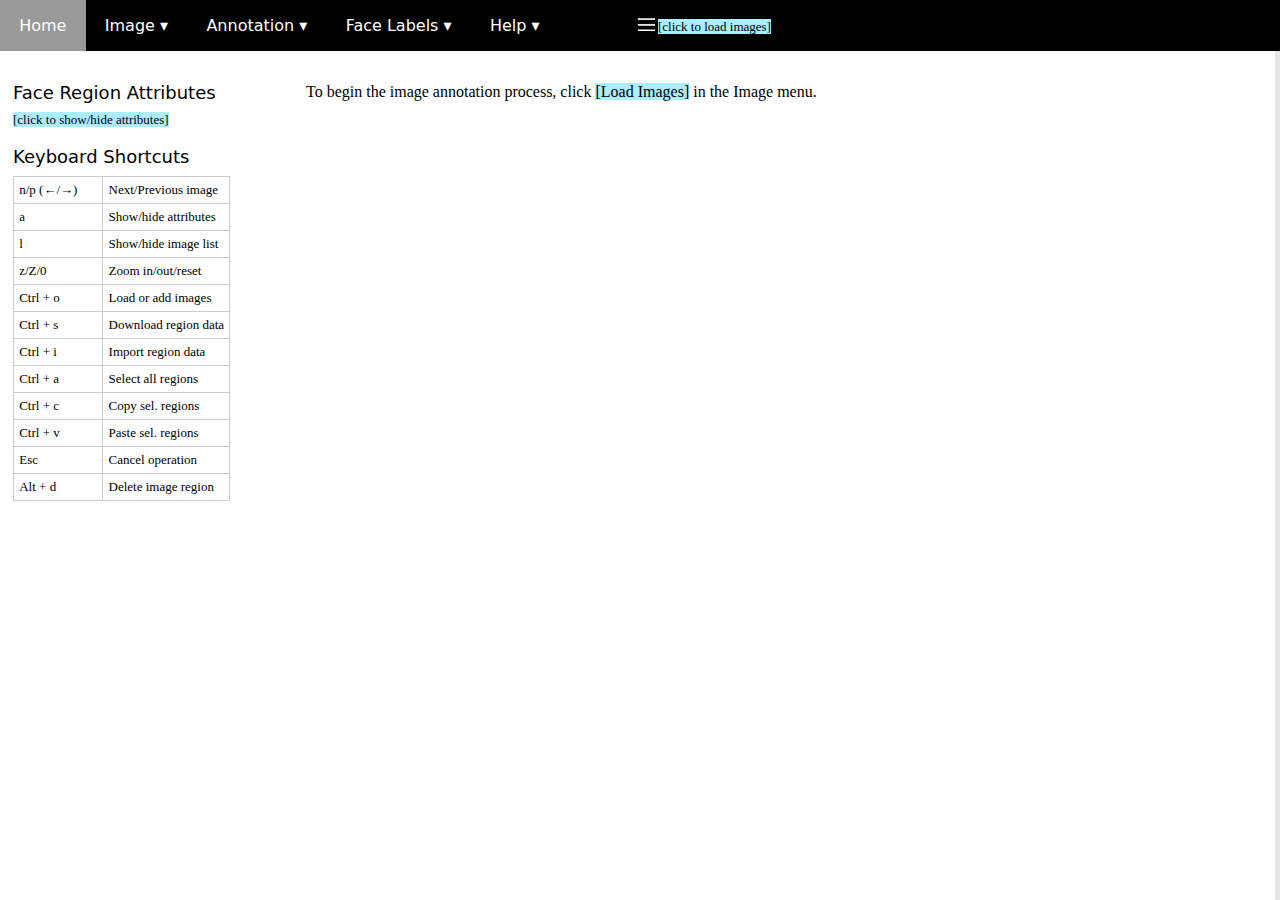
==== index.html @ f008575d "basic face annotator done" ====
<!DOCTYPE html>
<html lang="en">
  <head>
    <meta charset="UTF-8"> 
    <!--
        VGG Image Annotator (via)
        www.robots.ox.ac.uk/~vgg/software/via/

        Copyright (c) 2016, Abhishek Dutta.
        All rights reserved.

        Redistribution and use in source and binary forms, with or without
        modification, are permitted provided that the following conditions are met:

        Redistributions of source code must retain the above copyright notice, this
        list of conditions and the following disclaimer.
        Redistributions in binary form must reproduce the above copyright notice,
        this list of conditions and the following disclaimer in the documentation
        and/or other materials provided with the distribution.
        THIS SOFTWARE IS PROVIDED BY THE COPYRIGHT HOLDERS AND CONTRIBUTORS "AS IS"
        AND ANY EXPRESS OR IMPLIED WARRANTIES, INCLUDING, BUT NOT LIMITED TO, THE
        IMPLIED WARRANTIES OF MERCHANTABILITY AND FITNESS FOR A PARTICULAR PURPOSE
        ARE DISCLAIMED. IN NO EVENT SHALL THE COPYRIGHT HOLDER OR CONTRIBUTORS BE
        LIABLE FOR ANY DIRECT, INDIRECT, INCIDENTAL, SPECIAL, EXEMPLARY, OR
        CONSEQUENTIAL DAMAGES (INCLUDING, BUT NOT LIMITED TO, PROCUREMENT OF
        SUBSTITUTE GOODS OR SERVICES; LOSS OF USE, DATA, OR PROFITS; OR BUSINESS
        INTERRUPTION) HOWEVER CAUSED AND ON ANY THEORY OF LIABILITY, WHETHER IN
        CONTRACT, STRICT LIABILITY, OR TORT (INCLUDING NEGLIGENCE OR OTHERWISE)
        ARISING IN ANY WAY OUT OF THE USE OF THIS SOFTWARE, EVEN IF ADVISED OF THE
        POSSIBILITY OF SUCH DAMAGE.

      -->
    <title>VGG Image Annotator (VIA)</title>
    <meta name="author" content="Abhishek Dutta">
    <meta name="description" content="VIA is a standalone image annotator application packaged as a single HTML file (< 200 KB) that runs on most modern web browsers.">

    <!-- Google analytics : used in Seebibyte project to measure impact
    <script>
      (function(i,s,o,g,r,a,m){i['GoogleAnalyticsObject']=r;i[r]=i[r]||function(){
      (i[r].q=i[r].q||[]).push(arguments)},i[r].l=1*new Date();a=s.createElement(o),
      m=s.getElementsByTagName(o)[0];a.async=1;a.src=g;m.parentNode.insertBefore(a,m)
      })(window,document,'script','https://www.google-analytics.com/analytics.js','ga');

      ga('create', 'UA-20555581-2', 'auto');
      ga('send', 'pageview');

    </script>
    -->
    
    <!-- CSS style definition -->
    <style type="text/css">     
      body {
      min-width: 800px;
      padding: 0;
      margin: 0;
      margin-bottom: 3em;
      }
      
      #wrapper {
      display: table;
      text-align: center;
      }

      #navbar {
      position: relative;
      top: 0;
      left: 0;
      font-family: Sans;
      display: table;
      height: 1px;
      background: #000000;
      width: 100%;
      z-index: 1;
      }
      
      #navbar ul {
      display: inline;
      font-size: medium;
      list-style-type: none;
      margin: 0;
      padding: 0;
      overflow: hidden;
      background-color: #333;
      }

      #navbar li {
      float: left;
      }

      #navbar li a, .drop_menu_item {
      display: inline-block;
      color: white;
      text-align: center;
      padding: 1em 1.2em;
      text-decoration: none;
      }

      #navbar li a:hover, .dropdown:hover .drop_menu_item {
      background-color: #999999;
      cursor: pointer;
      }

      #navbar li.dropdown {
      display: inline-block;
      }

      #navbar .dropdown-content {
      display: none;
      position: absolute;
      background-color: #333333;
      min-width: 160px;
      border: 1px solid #ffffff;
      }

      #navbar .dropdown-content a {
      color: #ffffff;
      padding: 0.4em 0.6em;
      text-decoration: none;
      font-size: small;
      display: block;
      text-align: left;
      background-color: #333333;
      float: none;
      }

      #navbar .dropdown-content a:hover {
      background-color: #000000;
      color: #ffff00;
      }

      #navbar .dropdown:hover .dropdown-content {
      display: block;
      }

      .main {
      display: table;
      width: 100%;
      table-layout: fixed;
      }

      .box {
      display: table-cell;
      padding: 1em 0;
      vertical-align: top;
      }

      .box canvas {
      position: relative;
      }

      /* Panel in the left hand side of image canvas */
      .sidebar {
      font-family: Mono;
      font-size: small;
      padding: 1em 1em;
      vertical-align: top;
      width: 280px;
      }
      .sidebar .title {
      font-family: Sans;
      font-size: large;
      padding-top: 1em;
      padding-bottom: 0.5em;
      }
      .sidebar .info table {
      border-collapse: collapse;
      table-layout: fixed;
      }
      .sidebar .info table, td {
      border: 1px solid #cccccc;
      padding: 0 0.4em;
      line-height: 2em;
      overflow: hidden;
      text-overflow: ellipsis;
      }

      /* Toolbar to select region shape */
      .region_shape {
      display: inline-block;
      stroke: #333333;
      fill: #cccccc;
      background-color: #ffffff;
      padding: 0 0.5em;
      }
      .region_shape:hover {
      fill: #ff0000;
      cursor: pointer;
      }
      .region_shape_selected {
      background-color: #e5e5e5;
      }
      .region_shape_selected:hover {
      fill: #cccccc;
      }
      
      
      #message_panel {
      position: fixed;
      left: 0;
      bottom: 0px;
      line-height: 3em;
      width: 100%;
      background-color: #333333;
      color: #ffff00;
      font-size: small;
      font-family: Mono;
      text-align: center;
      white-space: nowrap;
      overflow: hidden;
      text-overflow: ellipsis;
      z-index: 1000;
      }
      
      #invisible_file_input {
      width: 0.1px;
      height: 0.1px;
      opacity: 0;
      overflow: hidden;
      position: absolute;
      z-index: -1;
      }
      /* panel that contains the canvas */
      #image_panel {
      display: inline-block;
      margin: auto;
      }
      #about_panel {
      display: none;
      margin: auto;
      width: 80%;
      font-family: Sans;
      font-size: 1em;
      line-height: 1.5em;
      margin: 0;
      }
      #about_panel li {
      margin: 1em 0;
      }
      
      .action_text_link {
      background-color: #aaeeff;
      color: #000000;
      }
      .action_text_link:hover {
      cursor: pointer;
      }

      .svg_button:hover {
      cursor: pointer;
      }

      /* image info (on top right corner) */
      #image_info {
      display: inline;
      position: relative;
      color: yellow;
      font-family: Mono;
      font-size: small;
      top: 1em;
      left: 6em;
      }

      /* loaded image list */
      #loaded_img_list_panel {
      height: 92%;
      width: 0;
      position: fixed;
      z-index: 1;
      top: 51px;
      right: 0;
      background-color: #e6e6e6;
      overflow: scroll;
      /*transition: 0.5s;*/
      font-family: Mono;
      font-size: small;
      padding-top: 1em;
      padding-bottom: 1em;
      padding-left: 0.4em;
      }
      #loaded_img_list_panel ul {
      float: left;
      line-height: 1.2em;
      padding-left: 0;
      list-style-type: none;
      }
      #loaded_img_list_panel li:hover {
      background-color: #cccccc;
      color: #000000;
      cursor: pointer;
      }

      /* region and file attributes input panel (spreadsheet like) */
      #attributes_input_panel {
      display: none;
      position: fixed;
      z-index: 2;
      bottom: 0;
      width: 100%;
      height: 180px;
      overflow: auto;
      background-color: #ffffff;
      border-top: 4px solid #000000;
      padding-bottom: 2em;
      }
      #attributes_input_panel .title {
      font-family: Sans;
      font-size: large;
      padding-top: 1em;
      padding-bottom: 0.2em;
      padding-left: 0.8em;
      padding-right: 1em;
      }

      #attributes_input_panel table {
      border-collapse: collapse;
      table-layout: fixed;
      /*width: 100%;*/
      font-size: small;
      margin: 1em;
      }

      #attributes_input_panel td {
      border: 1px solid #e6e6e6;
      padding: 0 0.1em;
      margin: 0;
      height: 1em;
      }
      #attributes_input_panel tr:first-child td, #attributes_input_panel td:first-child {
      padding: 0 1em;
      text-align: center;
      }
      #attributes_input_panel input {
      border: none;
      padding: 0;
      margin: 0;
      display: table-cell;
      width: 100%;
      height: 1.4em;
      font-family: Mono;
      font-size: small;
      }
      #attributes_input_panel input:hover {
      background-color: #e6e6e6;
      }
      #attributes_input_panel input:focus {
      background-color: #e6e6e6;
      }
      #attributes_input_panel input:not(:focus) {
      text-align: center;
      }
      #panel_close_button {
      display: inline-block;
      color: #808080;
      float: right;
      font-size: 2em;
      font-weight: bold;
      padding-right: 0.5em;
      }
      #panel_close_button:hover {
      color: red;
      text-decoration: none;
      cursor: pointer;
      }

      /* face label */
      .face_label {
      display: inline-block;
      padding: 1em 1em;
      padding-bottom: 1em;
      font-family: Sans;
      font-size: xx-small;
      text-align: center;
      }
      .face_label:hover {
      background-color: #e6e6e6;
      color: #ff0000;
      cursor: pointer;
      }
      .face_label.selected {
      background-color: #e6e6e6;
      color: #ff0000;
      }
    </style>
  </head>

  <body onload="main()" onresize="update_ui_components()">
    <!-- Start: Definition SVG for icons -->
    <svg style="position: absolute; width: 0; height: 0; overflow: hidden;" version="1.1" xmlns="http://www.w3.org/2000/svg" xmlns:xlink="http://www.w3.org/1999/xlink">
      <defs>
        <symbol id="via_logo">
          <title>VGG Image Annotator Logo</title>
          <rect width="38" height="22" x="20" y="-50" transform="matrix(0,1,-1,0,0,0)" />
          <rect width="38" height="22" x="12" y="-36" transform="matrix(0,1,-1,0,0,0)" />
          <rect width="38" height="22" x="6" y="-45" transform="matrix(0,1,-1,0,0,0)" />
        </symbol>

        <symbol id="icon_img_list">
          <title>Show image list</title>
          <rect x="2" y="10" width="30" height="2"/>
          <rect x="2" y="20" width="30" height="2"/>
          <rect x="2" y="30" width="30" height="2"/>
        </symbol>
        <symbol id="icon_plus">
          <title>Plus</title>
          <path d="M31 12h-11v-11c0-0.552-0.448-1-1-1h-6c-0.552 0-1 0.448-1 1v11h-11c-0.552 0-1 0.448-1 1v6c0 0.552 0.448 1 1 1h11v11c0 0.552 0.448 1 1 1h6c0.552 0 1-0.448 1-1v-11h11c0.552 0 1-0.448 1-1v-6c0-0.552-0.448-1-1-1z"></path>
        </symbol>
        <symbol id="icon_import">
          <title>Import</title>
          <path d="M16 31l15-15h-9v-16h-12v16h-9z"></path>
        </symbol>

        <symbol id="shape_rectangle">
          <title>Rectangular region shape</title>
          <rect width="20" height="12" x="6" y="10" />
        </symbol>
        <symbol id="shape_circle">
          <title>Circular region shape</title>
          <circle r="10" cx="16" cy="16" />
        </symbol>
        <symbol id="shape_ellipse">
          <title>Elliptical region shape</title>
          <ellipse rx="12" ry="8" cx="16" cy="16" />
        </symbol>
        <symbol id="shape_polygon">
          <title>Polyline region shape</title>
          <path d="M 15.25,2.2372 3.625,11.6122 6,29.9872 l 20.75,-9.625 2.375,-14.75 z" />
        </symbol>

        <symbol id="icon_resize" viewBox="0 0 32 32">
          <title>Expand/Contract</title>
          <path class="path1" d="M30 0h2v16h-2v-16z"></path>
          <path class="path2" d="M0 16h2v16h-2v-16z"></path>
          <path class="path3" d="M10 22h22v4h-22v5l-7-7 7-7v5z"></path>
          <path class="path4" d="M22 10h-22v-4h22v-5l7 7-7 7z"></path>
        </symbol>
        <symbol id="icon_table" viewBox="0 0 32 32">
          <title>Table</title>
          <path class="path1" d="M0 2v28h32v-28h-32zM12 20v-6h8v6h-8zM20 22v6h-8v-6h8zM20 6v6h-8v-6h8zM10 6v6h-8v-6h8zM2 14h8v6h-8v-6zM22 14h8v6h-8v-6zM22 12v-6h8v6h-8zM2 22h8v6h-8v-6zM22 28v-6h8v6h-8z"></path>
        </symbol>
        
      </defs>
    </svg>
    <!-- End: Define SVG for icons -->

    <div class="wrapper">
      <div id="navbar">
        <ul> 
          <li><a onclick="show_home_panel()" title="Home">Home</a></li>
          <li class="dropdown"><a title="Image" class="drop_menu_item">Image &#9662</a>
            <div class="dropdown-content">
              <a onclick="load_images('image')" title="Load (or add) a set of images from local disk">Load or Add Images</a>
              <a onclick="show_img_list()" title="Browse currently loaded images">Show Loaded Image List</a>
            </div>
          </li>
          <li class="dropdown"><a title="Annotations" class="drop_menu_item">Annotation &#9662</a>
            <div class="dropdown-content">
              <a onclick="download_all_region_data('csv')" title="Save image region annotations as a CSV(comma separated value) file">Save as CSV</a>
              <a onclick="download_all_region_data('json')" title="Save image region annotations as a JSON(Javascript Object Notation) file">Save as JSON</a>
              <a onclick="upload_region_data_file()" title="Import existing region data from CSV or JSON file">Import</a>
            </div>
          </li>
          <li class="dropdown"><a title="Face Labels" class="drop_menu_item">Face Labels &#9662</a>
            <div class="dropdown-content">
              <a onclick="load_images('face_label')" title="Import face labels from images">Import from images</a>
            </div>
          </li>

          <li class="dropdown"><a onclick="show_about_panel()" title="Help">Help &#9662</a>
            <div class="dropdown-content">
              <a onclick="show_about_panel()" title="About VGG Image Annotator (VIA)">About VIA</a>
            </div>
          </li>
        </ul>

        <div id="image_info">
          <div style="display: inline-block; fill: white; stroke: white;" ><a onclick="toggle_img_list()" title="Browse currently loaded images" class="svg_button"><svg width="18" viewBox="0 0 32 32"><use xlink:href="#icon_img_list"></use></svg></a></div>
          <span id="info_current_fileid"></span> <span id="info_current_filename"><span class="action_text_link" onclick="load_images('image')" title="load local images">[click to load images]</span></span>

          <span id="info_region" style="display: none;"></span>
          <span id="info_attribute" style="display: none;"></span>
        </div>

        <input type="file" id="invisible_file_input" multiple name="files[]" style="display:none">
      </div> <!-- end of navbar -->

      <div class="main">
        <div class="box sidebar" id="info_panel">

          <!-- Show Region and File attributes panel -->
          <div class="title">Face Region Attributes</div>
          <span class="action_text_link" onclick="toggle_attributes_input_panel()" title="Show/Hide attributes">[click to show/hide attributes]</span>
          
          <div class="title">Keyboard Shortcuts</div>
          <div class="info">
            <table>
              <tr>
                <td>n/p (&larr;/&rarr;)</td>
                <td>Next/Previous image</td>
              </tr>
              <tr>
                <td>a</td>
                <td>Show/hide attributes</td>
              </tr>
              <tr>
                <td>l</td>
                <td>Show/hide image list</td>
              </tr>
              <tr>
                <td>z/Z/0</td>
                <td>Zoom in/out/reset</td>
              </tr>
              <tr>
                <td>Ctrl + o</td>
                <td>Load or add images</td>
              </tr>
              <tr>
                <td>Ctrl + s</td>
                <td>Download region data</td>
              </tr>
              <tr>
                <td>Ctrl + i</td>
                <td>Import region data</td>
              </tr>
              <tr>
                <td>Ctrl + a</td>
                <td>Select all regions</td>
              </tr>
              <tr>
                <td>Ctrl + c</td>
                <td>Copy sel. regions</td>
              </tr>           
              <tr>
                <td>Ctrl + v</td>
                <td>Paste sel. regions</td>
              </tr>
              <tr>
                <td>Esc</td>
                <td>Cancel operation</td>
              </tr>
              <tr>
                <td style="width: 6em;">Alt + d</td>
                <td>Delete image region</td>
              </tr>           
            </table>
          </div>
        </div>
        
        <div class="box" id="image_panel">
          <canvas id="image_canvas">Sorry, your browser does not support HTML5 Canvas functionality which is required for this application.</canvas>

          <div id="via_start_info_panel">
            <p>To begin the image annotation process, click <a title="Load images" style="cursor: pointer;" onclick="load_images('image')">Load images</a> in the Image menu.
          </div>

          <div id="img_list_panel"></div>

          <div class="" id="about_panel" style="">
            <p>
              VGG Image Annotator (via) is an <a href="https://gitlab.com/vgg/via/">open source project</a> 
              developed at the <a href="http://www.robots.ox.ac.uk/~vgg/">Visual Geometry Group</a> 
              and released under the BSD-2 clause <a href="https://gitlab.com/vgg/via/blob/master/LICENSE">license</a>.
              With this standalone application, you can define regions in an image and create a textual description of those regions.
              Such image regions and descriptions are useful for supervised training of learning algorithms.
            </p>
            <p>
              Features:
            <ul>
              <li>based solely on HTML, CSS and Javascript (no dependecies on any javascript libraries)</li>
              <li>can be used offline (complete application packaged in a single html file of size &lt; 200KB)</li>
              <li>requires nothing more than a modern web browser (tested on firefox and chrome)</li>
              <li>supports following region shapes: rectangle, circle, ellipse, polygon</li>
              <li>supports multiple attributes for each image region</li>
              <li>import (and export) of region data from (to) text file in csv and json format</li>
              <li>hundreds of images can be loaded and annotated with any performance degradation</li>
            </ul>
            </p>
            <p>For more details, visit <a href="www.robots.ox.ac.uk/~vgg/software/via/">www.robots.ox.ac.uk/~vgg/software/via/</a></p>
          </div>
          
        </div>
        <div id="loaded_img_list_panel"></div>
      </div> <!-- end of main -->
    </div> <!-- end of wrapper -->
    <div id="message_panel"></div>
    
    <div id="attributes_input_panel">
      <span id="panel_close_button" onclick="toggle_attributes_input_panel()">&times</span>
      <div id="face_label_panel"></div>
    </div>
    
    <!--<script type="text/javascript" src="via_demo.js">-->
    <!--<script type="text/javascript">-->
      <!--AUTO_INSERT_VIA_DEMO_JS_HERE-->
    <!--</script>-->
    <script type="text/javascript" src="via.js">
    <!--<script type="text/javascript">-->
      <!--AUTO_INSERT_VIA_JS_HERE-->
    </script>
  </body>
</html>
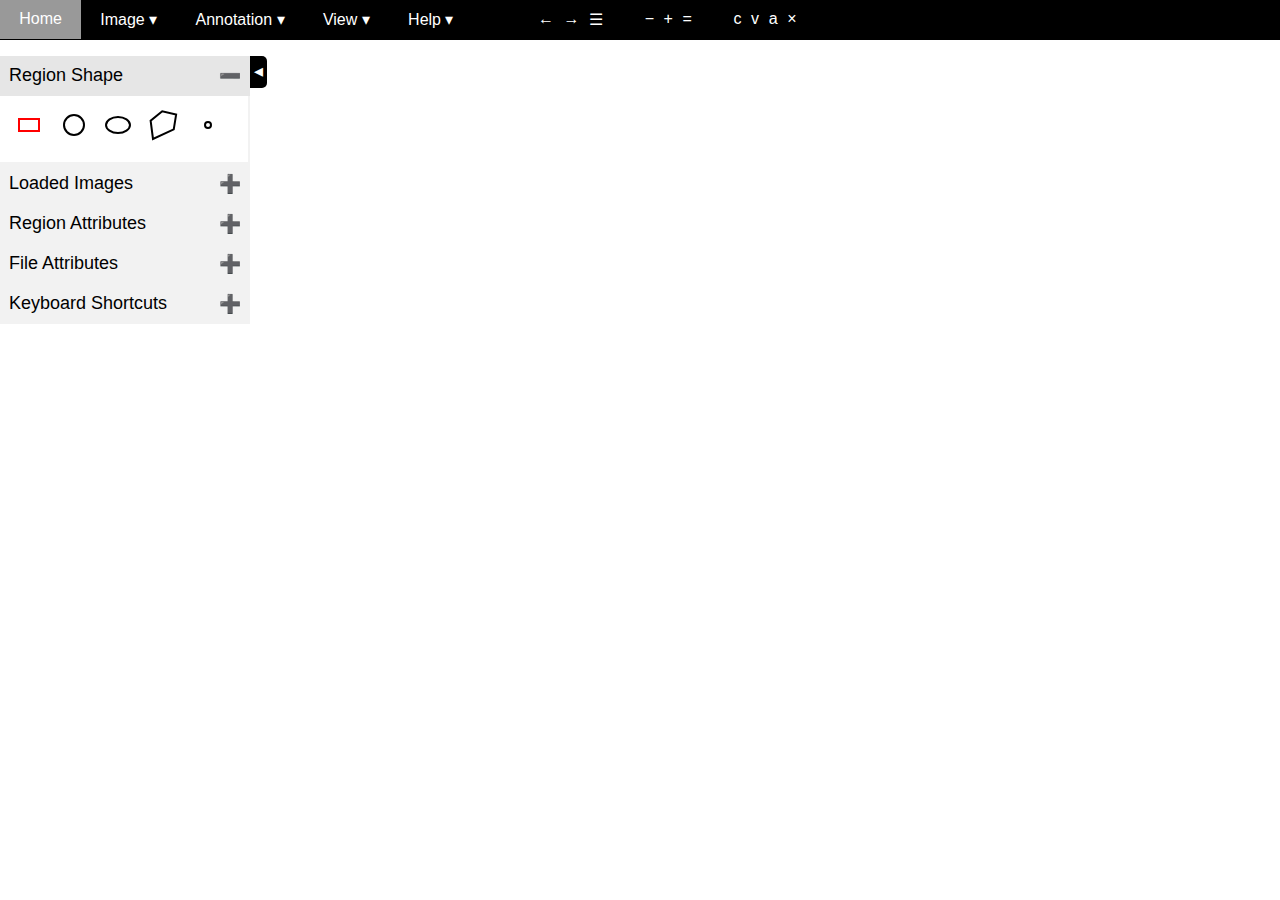
==== commit 0c54228f: "Merge pull request #2 from Burnden/Google-Analytics-Removed" ====
--- a/index.html
+++ b/index.html
@@ -1,12 +1,12 @@
 <!DOCTYPE html>
 <html lang="en">
   <head>
-    <meta charset="UTF-8"> 
+    <meta charset="UTF-8">
     <!--
         VGG Image Annotator (via)
         www.robots.ox.ac.uk/~vgg/software/via/
 
-        Copyright (c) 2016, Abhishek Dutta.
+        Copyright (c) 2016, Abhishek Dutta, Visual Geometry Group, Oxford University.
         All rights reserved.
 
         Redistribution and use in source and binary forms, with or without
@@ -30,187 +30,276 @@
         POSSIBILITY OF SUCH DAMAGE.
 
       -->
-    <title>VGG Image Annotator (VIA)</title>
+    <title>VGG Image Annotator</title>
     <meta name="author" content="Abhishek Dutta">
     <meta name="description" content="VIA is a standalone image annotator application packaged as a single HTML file (< 200 KB) that runs on most modern web browsers.">
 
-    <!-- Google analytics : used in Seebibyte project to measure impact
-    <script>
-      (function(i,s,o,g,r,a,m){i['GoogleAnalyticsObject']=r;i[r]=i[r]||function(){
-      (i[r].q=i[r].q||[]).push(arguments)},i[r].l=1*new Date();a=s.createElement(o),
-      m=s.getElementsByTagName(o)[0];a.async=1;a.src=g;m.parentNode.insertBefore(a,m)
-      })(window,document,'script','https://www.google-analytics.com/analytics.js','ga');
-
-      ga('create', 'UA-20555581-2', 'auto');
-      ga('send', 'pageview');
-
-    </script>
+    <!--
+    Development of VIA is supported by the EPSRC programme grant
+    Seebibyte: Visual Search for the Era of Big Data (EP/M013774/1).
+    Using Google Analytics, we record the usage of this application.
+    This data is used in reporting of this programme grant.
+    -->
+    <!-- Sure, via's supported by G, but this mod isn't. No need to feed them free data. 
+      <script type="text/javascript">
+      //AUTO_INSERT_GOOGLE_ANALYTICS_JS_HERE
+      </script>
     -->
     
     <!-- CSS style definition -->
-    <style type="text/css">     
+    <style type="text/css">
       body {
       min-width: 800px;
       padding: 0;
       margin: 0;
-      margin-bottom: 3em;
-      }
-      
-      #wrapper {
-      display: table;
-      text-align: center;
-      }
-
-      #navbar {
-      position: relative;
+      font-family: sans-serif;
+      }
+
+      /* Top panel : #navbar, #toolbar */
+      .top_panel {
+      position: fixed;
       top: 0;
       left: 0;
-      font-family: Sans;
-      display: table;
-      height: 1px;
-      background: #000000;
+      display: block;
+      font-size: medium;
+      background-color: #000000;
+      color: white;
+      z-index: 10;
+      margin: 0;
+      padding: 0;
       width: 100%;
-      z-index: 1;
-      }
-      
-      #navbar ul {
+      }
+
+      .navbar {
+      display: inline-block;
+      }
+      .navbar ul {
       display: inline;
-      font-size: medium;
       list-style-type: none;
-      margin: 0;
-      padding: 0;
       overflow: hidden;
-      background-color: #333;
-      }
-
-      #navbar li {
+      }
+      .navbar li {
       float: left;
       }
-
-      #navbar li a, .drop_menu_item {
+      .navbar li a, .drop_menu_item {
       display: inline-block;
       color: white;
-      text-align: center;
-      padding: 1em 1.2em;
+      padding: 0.65em 1.2em;
       text-decoration: none;
       }
-
-      #navbar li a:hover, .dropdown:hover .drop_menu_item {
+      .navbar li a:hover, .dropdown:hover {
       background-color: #999999;
       cursor: pointer;
       }
-
-      #navbar li.dropdown {
+      .navbar li.dropdown {
       display: inline-block;
       }
-
-      #navbar .dropdown-content {
+      .navbar .dropdown-content {
       display: none;
       position: absolute;
       background-color: #333333;
-      min-width: 160px;
+      min-width: 120px;
       border: 1px solid #ffffff;
-      }
-
-      #navbar .dropdown-content a {
+      font-size: small;
+      }
+      .navbar .dropdown-content a {
       color: #ffffff;
       padding: 0.4em 0.6em;
       text-decoration: none;
-      font-size: small;
       display: block;
       text-align: left;
       background-color: #333333;
       float: none;
       }
-
-      #navbar .dropdown-content a:hover {
+      .navbar .dropdown-content a:hover {
       background-color: #000000;
       color: #ffff00;
       }
-
-      #navbar .dropdown:hover .dropdown-content {
+      .navbar .dropdown:hover .dropdown-content {
       display: block;
       }
 
-      .main {
-      display: table;
-      width: 100%;
-      table-layout: fixed;
-      }
-
-      .box {
-      display: table-cell;
-      padding: 1em 0;
+      .toolbar {
+      display: inline-block;
+      color: white;
       vertical-align: top;
       }
-
-      .box canvas {
-      position: relative;
-      }
-
-      /* Panel in the left hand side of image canvas */
-      .sidebar {
-      font-family: Mono;
-      font-size: small;
-      padding: 1em 1em;
-      vertical-align: top;
-      width: 280px;
-      }
-      .sidebar .title {
-      font-family: Sans;
-      font-size: large;
-      padding-top: 1em;
-      padding-bottom: 0.5em;
-      }
-      .sidebar .info table {
-      border-collapse: collapse;
-      table-layout: fixed;
-      }
-      .sidebar .info table, td {
-      border: 1px solid #cccccc;
-      padding: 0 0.4em;
-      line-height: 2em;
+      .toolbar ul {
+      display: inline;
+      list-style-type: none;
+      overflow: hidden;
+      }
+      .toolbar li {
+      font-size: medium;
+      float: left;
+      padding: 0.65em 0.3em;
+      color: white;
+      }
+      .toolbar li:hover {
+      background-color: #333333;
+      color: red;
+      cursor: pointer;
+      }
+
+      #fileinfo {
+      font-size: small;
+      padding: 1.2em 0.8em;
       overflow: hidden;
       text-overflow: ellipsis;
-      }
-
-      /* Toolbar to select region shape */
-      .region_shape {
-      display: inline-block;
-      stroke: #333333;
-      fill: #cccccc;
-      background-color: #ffffff;
-      padding: 0 0.5em;
-      }
-      .region_shape:hover {
-      fill: #ff0000;
-      cursor: pointer;
-      }
-      .region_shape_selected {
-      background-color: #e5e5e5;
-      }
-      .region_shape_selected:hover {
-      fill: #cccccc;
-      }
-      
-      
+      white-space: nowrap;
+      }
+
+      /* Middle panel: containing #image_panel, #leftsidebar */
+      .middle_panel {
+      position: relative;
+      display: table;
+      table-layout: fixed;
+      width: 100%;
+      z-index: 1;
+      padding: 0;
+      top: 3.5em;
+      /*padding-top: 1.0125em;  ensures the mouse event (x,y) coordinates are integer */
+      }
+      #leftsidebar {
+      display: table-cell;
+      width: 250px;
+      z-index: 10;
+      vertical-align: top;
+      }
+      #display_area {
+      display: table-cell;
+      width: 100%;
+      z-index: 1;
+      margin: 0;
+      padding-left: 1em;
+      vertical-align: top;
+      }
+      #canvas_panel {
+      position: relative;
+      margin: 0;
+      padding: 0;
+      }
+      #leftsidebar_collapse_panel {
+      display: table-cell;
+      position: relative;
+      width: 10px;
+      z-index: 1;
+      vertical-align: top;
+      font-size: small;
+      }
+      #leftsidebar_collapse_button {
+      background-color: black;
+      width: 10px;
+      height: 25px;
+      color: white;
+      padding: 0.2em;
+      border-radius: 0px 5px 5px 0px;
+      font-size: large;
+      }
+      #leftsidebar_collapse_button:hover {
+      color: red;
+      cursor: pointer;
+      }
+
+      /* Left sidebar accordion */
+      button.leftsidebar_accordion {
+      font-size: large;
+      background-color: #f2f2f2;
+      cursor: pointer;
+      padding: 0.5em 0.5em;
+      width: 100%;
+      text-align: left;
+      border: 0;
+      outline: none;
+      }
+      button.leftsidebar_accordion:focus {
+      outline: none;
+      }
+      button.leftsidebar_accordion.active, button.leftsidebar_accordion:hover {
+      background-color: #e6e6e6;
+      }
+      button.leftsidebar_accordion:after {
+      content: '\02795';
+      color: #4d4d4d;
+      float: right;
+      }
+      button.leftsidebar_accordion.active:after {
+      content: '\2796';
+      }
+      .leftsidebar_accordion_panel {
+      display: none;
+      padding-top: 0;
+      padding-left: 0.5em;
+      font-size: small;
+      border-right: 2px solid #f2f2f2;
+      border-bottom: 2px solid #f2f2f2;
+      }
+      .leftsidebar_accordion_panel.show {
+      display: block;
+      }
+
+      /* Region shape selection panel inside leftsidebar */
+      ul.region_shape {
+      font-size: xx-large;
+      list-style-type: none;
+      overflow: hidden;
+      padding: 0.4em 0;
+      margin: 0;
+      }
+      ul.region_shape li{
+      float: left;
+      padding: 0 0.2em;
+      fill: #ffffff;
+      stroke: #000000;
+      }
+      ul.region_shape li:hover {
+      cursor: pointer;
+      fill: #ffffff;
+      stroke: #ff0000;
+      }
+      ul.region_shape .selected {
+      fill: #ffffff;
+      stroke: #ff0000;
+      }
+
+      /* Loaded image list shown in leftsidebar panel */
+      #img_list_panel {
+      display: none;
+      height: 0;
+      font-size: small;
+      overflow: scroll;
+      }
+      #img_list_panel ul {
+      position: relative;
+      line-height: 1.3em;
+      padding-left: 0;
+      list-style-type: none;
+      }
+      #img_list_panel li {
+      white-space: nowrap;
+      }
+      #img_list_panel li:hover {
+      background-color: #cccccc;
+      color: #000000;
+      cursor: pointer;
+      }
+
       #message_panel {
       position: fixed;
       left: 0;
       bottom: 0px;
       line-height: 3em;
       width: 100%;
-      background-color: #333333;
+      background-color: #000000;
       color: #ffff00;
       font-size: small;
-      font-family: Mono;
       text-align: center;
       white-space: nowrap;
       overflow: hidden;
       text-overflow: ellipsis;
       z-index: 1000;
       }
-      
+
       #invisible_file_input {
       width: 0.1px;
       height: 0.1px;
@@ -219,24 +308,23 @@
       position: absolute;
       z-index: -1;
       }
-      /* panel that contains the canvas */
-      #image_panel {
-      display: inline-block;
-      margin: auto;
-      }
-      #about_panel {
+
+      .text_panel {
       display: none;
       margin: auto;
-      width: 80%;
-      font-family: Sans;
-      font-size: 1em;
-      line-height: 1.5em;
-      margin: 0;
-      }
-      #about_panel li {
+      font-size: medium;
+      line-height: 1.3em;
+      margin: 0;
+      max-width: 700px;
+      }
+      .text_panel li {
       margin: 1em 0;
-      }
-      
+      text-align: left;
+      }
+      .text_panel p {
+      text-align: left;
+      }
+
       .action_text_link {
       background-color: #aaeeff;
       color: #000000;
@@ -249,352 +337,424 @@
       cursor: pointer;
       }
 
-      /* image info (on top right corner) */
-      #image_info {
-      display: inline;
-      position: relative;
-      color: yellow;
-      font-family: Mono;
-      font-size: small;
-      top: 1em;
-      left: 6em;
-      }
-
-      /* loaded image list */
-      #loaded_img_list_panel {
-      height: 92%;
-      width: 0;
-      position: fixed;
-      z-index: 1;
-      top: 51px;
-      right: 0;
-      background-color: #e6e6e6;
-      overflow: scroll;
-      /*transition: 0.5s;*/
-      font-family: Mono;
-      font-size: small;
-      padding-top: 1em;
-      padding-bottom: 1em;
-      padding-left: 0.4em;
-      }
-      #loaded_img_list_panel ul {
-      float: left;
-      line-height: 1.2em;
-      padding-left: 0;
-      list-style-type: none;
-      }
-      #loaded_img_list_panel li:hover {
-      background-color: #cccccc;
-      color: #000000;
-      cursor: pointer;
+      .tool_button {
+      color: blue;
+      cursor: pointer;
+      }
+      .tool_button:hover {
+      color: red;
       }
 
       /* region and file attributes input panel (spreadsheet like) */
-      #attributes_input_panel {
+      #attributes_panel {
       display: none;
       position: fixed;
-      z-index: 2;
       bottom: 0;
+      z-index: 10;
       width: 100%;
-      height: 180px;
+      max-height: 30%;
       overflow: auto;
       background-color: #ffffff;
       border-top: 4px solid #000000;
+      padding: 0em 0em;
       padding-bottom: 2em;
-      }
-      #attributes_input_panel .title {
-      font-family: Sans;
-      font-size: large;
-      padding-top: 1em;
-      padding-bottom: 0.2em;
-      padding-left: 0.8em;
-      padding-right: 1em;
-      }
-
-      #attributes_input_panel table {
+      font-size: small;
+      }
+      #attributes_panel table {
       border-collapse: collapse;
       table-layout: fixed;
-      /*width: 100%;*/
-      font-size: small;
       margin: 1em;
-      }
-
-      #attributes_input_panel td {
-      border: 1px solid #e6e6e6;
-      padding: 0 0.1em;
+      margin-bottom: 2em;
+      }
+
+      #attributes_panel td {
+      border: 1px solid #999999;
+      padding: 1em 1em;
       margin: 0;
       height: 1em;
-      }
-      #attributes_input_panel tr:first-child td, #attributes_input_panel td:first-child {
-      padding: 0 1em;
+      white-space: nowrap;
+      vertical-align: top;
+      }
+      #attributes_panel tr:first-child td, #attributes_panel td:first-child {
+      padding: 1em 1em;
       text-align: center;
       }
-      #attributes_input_panel input {
+      #attributes_panel input {
       border: none;
       padding: 0;
       margin: 0;
       display: table-cell;
+      height: 1.3em;
+      font-size: small;
+      background-color: #ffffff;
+      vertical-align: top;
+      }
+      #attributes_panel input:hover {
+      background-color: #e6e6e6;
+      }
+      #attributes_panel input:focus {
+      background-color: #e6e6e6;
+      }
+      #attributes_panel input:not(:focus) {
+      text-align: center;
+      }
+      #attributes_panel textarea {
+      border: none;
+      padding: 0;
+      margin: 0;
+      display: table-cell;
+      font-size: small;
+      background-color: #ffffff;
+      }
+      #attributes_panel textarea:hover {
+      background-color: #e6e6e6;
+      }
+      #attributes_panel textarea:focus {
+      background-color: #e6e6e6;
+      }
+
+      #attributes_panel_toolbar {
+      display: block;
+      height: 30px;
       width: 100%;
-      height: 1.4em;
-      font-family: Mono;
-      font-size: small;
-      }
-      #attributes_input_panel input:hover {
-      background-color: #e6e6e6;
-      }
-      #attributes_input_panel input:focus {
-      background-color: #e6e6e6;
-      }
-      #attributes_input_panel input:not(:focus) {
-      text-align: center;
-      }
-      #panel_close_button {
+      position: relative;
+      padding: 0;
+      margin: 0;
+      }
+      .attributes_panel_button {
+      width: 10px;
+      color: black;
+      font-size: x-large;
+      margin-left: 0.5em;
+      padding: 0;
+      }
+      .attributes_panel_button:hover {
+      color: red;
+      cursor: pointer;
+      }
+
+      /* layers of canvas */
+      #image_panel {
+      position: relative;
       display: inline-block;
-      color: #808080;
-      float: right;
-      font-size: 2em;
-      font-weight: bold;
-      padding-right: 0.5em;
-      }
-      #panel_close_button:hover {
-      color: red;
-      text-decoration: none;
-      cursor: pointer;
-      }
-
-      /* face label */
-      .face_label {
+      margin: auto;
+      margin-top: 1em;
+      }
+      #image_canvas {
+      position: absolute;
+      top: 0px;
+      left: 0px;
+      z-index: 1;
+      }
+      #region_canvas {
+      position: absolute;
+      top: 0px;
+      left: 0px;
+      z-index: 2;
+      }
+      /* Loading spinbar */
+      .loading_spinbox {
       display: inline-block;
-      padding: 1em 1em;
-      padding-bottom: 1em;
-      font-family: Sans;
-      font-size: xx-small;
-      text-align: center;
-      }
-      .face_label:hover {
-      background-color: #e6e6e6;
-      color: #ff0000;
-      cursor: pointer;
-      }
-      .face_label.selected {
-      background-color: #e6e6e6;
-      color: #ff0000;
+      border: 0.4em solid #cccccc;
+      border-radius: 50%;
+      border-top: 0.4em solid #000000;
+      -webkit-animation: spin 2s linear infinite;
+      animation: spin 2s linear infinite;
+      }
+      @-webkit-keyframes spin {
+      0% { -webkit-transform: rotate(0deg); }
+      100% { -webkit-transform: rotate(360deg); }
+      }
+      @keyframes spin {
+      0% { transform: rotate(0deg); }
+      100% { transform: rotate(360deg); }
       }
     </style>
   </head>
 
-  <body onload="main()" onresize="update_ui_components()">
-    <!-- Start: Definition SVG for icons -->
+  <body onload="_via_init()" onresize="_via_update_ui_components()">
     <svg style="position: absolute; width: 0; height: 0; overflow: hidden;" version="1.1" xmlns="http://www.w3.org/2000/svg" xmlns:xlink="http://www.w3.org/1999/xlink">
       <defs>
-        <symbol id="via_logo">
-          <title>VGG Image Annotator Logo</title>
-          <rect width="38" height="22" x="20" y="-50" transform="matrix(0,1,-1,0,0,0)" />
-          <rect width="38" height="22" x="12" y="-36" transform="matrix(0,1,-1,0,0,0)" />
-          <rect width="38" height="22" x="6" y="-45" transform="matrix(0,1,-1,0,0,0)" />
-        </symbol>
-
-        <symbol id="icon_img_list">
-          <title>Show image list</title>
-          <rect x="2" y="10" width="30" height="2"/>
-          <rect x="2" y="20" width="30" height="2"/>
-          <rect x="2" y="30" width="30" height="2"/>
-        </symbol>
-        <symbol id="icon_plus">
-          <title>Plus</title>
-          <path d="M31 12h-11v-11c0-0.552-0.448-1-1-1h-6c-0.552 0-1 0.448-1 1v11h-11c-0.552 0-1 0.448-1 1v6c0 0.552 0.448 1 1 1h11v11c0 0.552 0.448 1 1 1h6c0.552 0 1-0.448 1-1v-11h11c0.552 0 1-0.448 1-1v-6c0-0.552-0.448-1-1-1z"></path>
-        </symbol>
-        <symbol id="icon_import">
-          <title>Import</title>
-          <path d="M16 31l15-15h-9v-16h-12v16h-9z"></path>
-        </symbol>
-
         <symbol id="shape_rectangle">
           <title>Rectangular region shape</title>
-          <rect width="20" height="12" x="6" y="10" />
+          <rect width="20" height="12" x="6" y="10" stroke-width="2"/>
         </symbol>
         <symbol id="shape_circle">
           <title>Circular region shape</title>
-          <circle r="10" cx="16" cy="16" />
+          <circle r="10" cx="16" cy="16" stroke-width="2"/>
         </symbol>
         <symbol id="shape_ellipse">
           <title>Elliptical region shape</title>
-          <ellipse rx="12" ry="8" cx="16" cy="16" />
+          <ellipse rx="12" ry="8" cx="16" cy="16" stroke-width="2"/>
         </symbol>
         <symbol id="shape_polygon">
           <title>Polyline region shape</title>
-          <path d="M 15.25,2.2372 3.625,11.6122 6,29.9872 l 20.75,-9.625 2.375,-14.75 z" />
+          <path d="M 15.25,2.2372 3.625,11.6122 6,29.9872 l 20.75,-9.625 2.375,-14.75 z" stroke-width="2"/>
         </symbol>
-
-        <symbol id="icon_resize" viewBox="0 0 32 32">
-          <title>Expand/Contract</title>
-          <path class="path1" d="M30 0h2v16h-2v-16z"></path>
-          <path class="path2" d="M0 16h2v16h-2v-16z"></path>
-          <path class="path3" d="M10 22h22v4h-22v5l-7-7 7-7v5z"></path>
-          <path class="path4" d="M22 10h-22v-4h22v-5l7 7-7 7z"></path>
+        <symbol id="shape_point">
+          <title>Point region shape</title>
+          <circle r="3" cx="16" cy="16" stroke-width="2"/>
         </symbol>
-        <symbol id="icon_table" viewBox="0 0 32 32">
-          <title>Table</title>
-          <path class="path1" d="M0 2v28h32v-28h-32zM12 20v-6h8v6h-8zM20 22v6h-8v-6h8zM20 6v6h-8v-6h8zM10 6v6h-8v-6h8zM2 14h8v6h-8v-6zM22 14h8v6h-8v-6zM22 12v-6h8v6h-8zM2 22h8v6h-8v-6zM22 28v-6h8v6h-8z"></path>
-        </symbol>
-        
       </defs>
     </svg>
-    <!-- End: Define SVG for icons -->
-
-    <div class="wrapper">
-      <div id="navbar">
-        <ul> 
+
+    <div class="top_panel" id="ui_top_panel">
+      <!-- Navigation menu -->
+      <div class="navbar">
+        <ul>
           <li><a onclick="show_home_panel()" title="Home">Home</a></li>
-          <li class="dropdown"><a title="Image" class="drop_menu_item">Image &#9662</a>
+          <li class="dropdown"><a title="Image" class="drop_menu_item">Image &#9662;</a>
             <div class="dropdown-content">
-              <a onclick="load_images('image')" title="Load (or add) a set of images from local disk">Load or Add Images</a>
-              <a onclick="show_img_list()" title="Browse currently loaded images">Show Loaded Image List</a>
+              <a onclick="sel_local_images()" title="Load (or add) a set of images from local disk">Load or Add Images</a>
+              <a onclick="show_img_list()" title="Browse currently loaded images">List Images</a>
             </div>
           </li>
-          <li class="dropdown"><a title="Annotations" class="drop_menu_item">Annotation &#9662</a>
+          <li class="dropdown"><a title="Annotations" class="drop_menu_item">Annotation &#9662;</a>
             <div class="dropdown-content">
+              <a onclick="show_annotation_data()" title="View annotations">View annotations</a>
               <a onclick="download_all_region_data('csv')" title="Save image region annotations as a CSV(comma separated value) file">Save as CSV</a>
               <a onclick="download_all_region_data('json')" title="Save image region annotations as a JSON(Javascript Object Notation) file">Save as JSON</a>
-              <a onclick="upload_region_data_file()" title="Import existing region data from CSV or JSON file">Import</a>
+              <a onclick="sel_local_data_file('annotations')" title="Import existing region data from CSV or JSON file">Import</a>
             </div>
           </li>
-          <li class="dropdown"><a title="Face Labels" class="drop_menu_item">Face Labels &#9662</a>
+          <li class="dropdown"><a title="View" class="drop_menu_item">View &#9662;</a>
             <div class="dropdown-content">
-              <a onclick="load_images('face_label')" title="Import face labels from images">Import from images</a>
+              <a onclick="toggle_leftsidebar()" title="Show/hide left sidebar">Show/hide left sidebar</a>
+              <a onclick="toggle_region_boundary_visibility()" title="Show or hide region boundaries">Show/hide region boundaries</a>
+              <a onclick="toggle_region_id_visibility()" title="Show or hide region labels">Show/hide region labels</a>
             </div>
           </li>
-
-          <li class="dropdown"><a onclick="show_about_panel()" title="Help">Help &#9662</a>
+          <li class="dropdown"><a onclick="show_about_panel()" title="Help">Help &#9662;</a>
             <div class="dropdown-content">
-              <a onclick="show_about_panel()" title="About VGG Image Annotator (VIA)">About VIA</a>
+              <a onclick="show_getting_started_panel()" title="Getting started with VGG Image Annotator (VIA)">Getting Started</a>
+              <a onclick="show_license_panel()" title="VIA License">License</a>
+              <a onclick="show_about_panel()" title="About VGG Image Annotator (VIA)">About</a>
             </div>
           </li>
         </ul>
 
-        <div id="image_info">
-          <div style="display: inline-block; fill: white; stroke: white;" ><a onclick="toggle_img_list()" title="Browse currently loaded images" class="svg_button"><svg width="18" viewBox="0 0 32 32"><use xlink:href="#icon_img_list"></use></svg></a></div>
-          <span id="info_current_fileid"></span> <span id="info_current_filename"><span class="action_text_link" onclick="load_images('image')" title="load local images">[click to load images]</span></span>
-
-          <span id="info_region" style="display: none;"></span>
-          <span id="info_attribute" style="display: none;"></span>
+      </div> <!-- end of #navbar -->
+
+      <!-- Shortcut toolbar -->
+      <div class="toolbar">
+        <ul>
+          <!--
+          <li onclick="sel_local_images()" title="Load or Add Images">&ctdot;</li>
+          <li onclick="sel_local_data_file('annotations')" title="Import Annotations">&uarr;</li>
+          <li onclick="download_all_region_data('csv')" title="Save Annotations (as CSV)">&DownArrowBar;</li>
+          -->
+
+          <li id="toolbar_prev_img" style="margin-left: 1em;" onclick="move_to_prev_image()" title="Previous Image">&larr;</li>
+          <li id="toolbar_next_img" onclick="move_to_next_image()" title="Next Image">&rarr;</li>
+          <li id="toolbar_list_img" onclick="toggle_img_list()" title="List Images">&#9776;</li>
+
+          <li id="toolbar_zoom_out" style="margin-left: 2em;" onclick="zoom_out()" title="Zoom Out">&minus;</li>
+          <li id="toolbar_zoom_in" onclick="zoom_in()" title="Zoom In">&plus;</li>
+          <li id="toolbar_zoom_reset" onclick="reset_zoom_level()" title="Zoom Reset">&equals;</li>
+
+          <li id="toolbar_copy_region" style="margin-left: 2em;" onclick="copy_sel_regions()" title="Copy Region">c</li>
+          <li id="toolbar_paste_region" onclick="paste_sel_regions()" title="Paste Region">v</li>
+          <li id="toolbar_sel_all_region" onclick="sel_all_regions()" title="Select All Regions">a</li>
+          <li id="toolbar_del_region" onclick="del_sel_regions()" title="Delete Region">&times;</li>
+        </ul>
+      </div> <!-- endof #toolbar -->
+      <input type="file" id="invisible_file_input" multiple name="files[]" style="display:none">
+    </div> <!-- endof #top_panel -->
+
+    <!-- Middle Panel contains a left-sidebar and image display areas -->
+    <div class="middle_panel">
+      <div id="leftsidebar">
+        <button onclick="toggle_accordion_panel(this)" class="leftsidebar_accordion active">Region Shape</button>
+        <div class="leftsidebar_accordion_panel show" id="accordion_region_shape_panel">
+          <ul class="region_shape">
+            <li id="region_shape_rect" class="selected" onclick="select_region_shape('rect')" title="Rectangle"><svg height="32" viewbox="0 0 32 32"><use xlink:href="#shape_rectangle"></use></svg></li>
+            <li id="region_shape_circle" onclick="select_region_shape('circle')" title="Circle"><svg height="32" viewbox="0 0 32 32"><use xlink:href="#shape_circle"></use></svg></li>
+            <li id="region_shape_ellipse" onclick="select_region_shape('ellipse')" title="Ellipse"><svg height="32" viewbox="0 0 32 32"><use xlink:href="#shape_ellipse"></use></svg></li>
+            <li id="region_shape_polygon" onclick="select_region_shape('polygon')" title="Polygon"><svg height="32" viewbox="0 0 32 32"><use xlink:href="#shape_polygon"></use></svg></li>
+            <li id="region_shape_point" onclick="select_region_shape('point')" title="Point"><svg height="32" viewbox="0 0 32 32"><use xlink:href="#shape_point"></use></svg></li>
+          </ul>
         </div>
 
-        <input type="file" id="invisible_file_input" multiple name="files[]" style="display:none">
-      </div> <!-- end of navbar -->
-
-      <div class="main">
-        <div class="box sidebar" id="info_panel">
-
-          <!-- Show Region and File attributes panel -->
-          <div class="title">Face Region Attributes</div>
-          <span class="action_text_link" onclick="toggle_attributes_input_panel()" title="Show/Hide attributes">[click to show/hide attributes]</span>
-          
-          <div class="title">Keyboard Shortcuts</div>
-          <div class="info">
-            <table>
-              <tr>
-                <td>n/p (&larr;/&rarr;)</td>
-                <td>Next/Previous image</td>
-              </tr>
-              <tr>
-                <td>a</td>
-                <td>Show/hide attributes</td>
-              </tr>
-              <tr>
-                <td>l</td>
-                <td>Show/hide image list</td>
-              </tr>
-              <tr>
-                <td>z/Z/0</td>
-                <td>Zoom in/out/reset</td>
-              </tr>
-              <tr>
-                <td>Ctrl + o</td>
-                <td>Load or add images</td>
-              </tr>
-              <tr>
-                <td>Ctrl + s</td>
-                <td>Download region data</td>
-              </tr>
-              <tr>
-                <td>Ctrl + i</td>
-                <td>Import region data</td>
-              </tr>
-              <tr>
-                <td>Ctrl + a</td>
-                <td>Select all regions</td>
-              </tr>
-              <tr>
-                <td>Ctrl + c</td>
-                <td>Copy sel. regions</td>
-              </tr>           
-              <tr>
-                <td>Ctrl + v</td>
-                <td>Paste sel. regions</td>
-              </tr>
-              <tr>
-                <td>Esc</td>
-                <td>Cancel operation</td>
-              </tr>
-              <tr>
-                <td style="width: 6em;">Alt + d</td>
-                <td>Delete image region</td>
-              </tr>           
-            </table>
-          </div>
+        <button onclick="toggle_img_list(this)" class="leftsidebar_accordion" id="loaded_img_panel">Loaded Images</button>
+        <div class="leftsidebar_accordion_panel" id="img_list_panel"></div>
+
+        <button onclick="toggle_reg_attr_panel()" class="leftsidebar_accordion" id="reg_attr_panel_button">Region Attributes</button>
+        <button onclick="toggle_file_attr_panel()" class="leftsidebar_accordion" id="file_attr_panel_button">File Attributes</button>
+
+        <button onclick="toggle_accordion_panel(this)" class="leftsidebar_accordion">Keyboard Shortcuts</button>
+        <div class="leftsidebar_accordion_panel">
+          <table style="padding: 2em 0em;">
+            <tr>
+              <td style="width: 6em;">n/p (&larr;/&rarr;)</td>
+              <td>Next/Previous image</td>
+            </tr>
+            <tr>
+              <td>+&nbsp;/&nbsp;-&nbsp;/&nbsp;=</td>
+              <td>Zoom in/out/reset</td>
+            </tr>
+            <tr>
+              <td>Ctrl + c</td>
+              <td>Copy sel. regions</td>
+            </tr>
+            <tr>
+              <td>Ctrl + v</td>
+              <td>Paste sel. regions</td>
+            </tr>
+            <tr>
+              <td>Ctrl + a</td>
+              <td>Select all regions</td>
+            </tr>
+            <tr>
+              <td>Del, Bkspc</td>
+              <td>Delete image region</td>
+            </tr>
+            <tr>
+              <td>Esc</td>
+              <td>Cancel operation</td>
+            </tr>
+            <tr>
+              <td>Ctrl + s</td>
+              <td>Download annotations</td>
+            </tr>
+            <tr>
+              <td>Spacebar</td>
+              <td>Toggle image list</td>
+            </tr>
+          </table>
         </div>
-        
-        <div class="box" id="image_panel">
-          <canvas id="image_canvas">Sorry, your browser does not support HTML5 Canvas functionality which is required for this application.</canvas>
-
-          <div id="via_start_info_panel">
-            <p>To begin the image annotation process, click <a title="Load images" style="cursor: pointer;" onclick="load_images('image')">Load images</a> in the Image menu.
-          </div>
-
-          <div id="img_list_panel"></div>
-
-          <div class="" id="about_panel" style="">
+
+      </div> <!-- end of leftsidebar -->
+      <div id="leftsidebar_collapse_panel">
+        <div onclick="toggle_leftsidebar()" id="leftsidebar_collapse_button" title="Show/hide left toolbar">
+          &ltrif;</div>
+      </div>
+
+      <!-- Main display area: contains image canvas, ... -->
+      <div id="display_area">
+        <div id="canvas_panel">
+          <canvas id="image_canvas"></canvas>
+          <canvas id="region_canvas">Sorry, your browser does not support HTML5 Canvas functionality which is required for this application.</canvas>
+        </div>
+
+        <div>
+          <div class="text_panel" id="via_start_info_panel">Starting VGG Image Annotator ...</div>
+
+          <div class="text_panel" style="padding: 1em; border: 1px solid #cccccc;" id="about_panel">
+            <p style="font-size: 2em;">VGG Image Annotator</p>
+            <p style="font-size: 0.8em;">version <a href="https://gitlab.com/vgg/via/blob/master/CHANGELOG">1.0.5</a></p>
             <p>
-              VGG Image Annotator (via) is an <a href="https://gitlab.com/vgg/via/">open source project</a> 
-              developed at the <a href="http://www.robots.ox.ac.uk/~vgg/">Visual Geometry Group</a> 
+              VGG Image Annotator (VIA) is an <a href="https://gitlab.com/vgg/via/">open source project</a>
+              developed at the <a href="http://www.robots.ox.ac.uk/~vgg/">Visual Geometry Group</a>
               and released under the BSD-2 clause <a href="https://gitlab.com/vgg/via/blob/master/LICENSE">license</a>.
               With this standalone application, you can define regions in an image and create a textual description of those regions.
               Such image regions and descriptions are useful for supervised training of learning algorithms.
             </p>
-            <p>
-              Features:
+            <p>Features:</p>
             <ul>
-              <li>based solely on HTML, CSS and Javascript (no dependecies on any javascript libraries)</li>
-              <li>can be used offline (complete application packaged in a single html file of size &lt; 200KB)</li>
-              <li>requires nothing more than a modern web browser (tested on firefox and chrome)</li>
-              <li>supports following region shapes: rectangle, circle, ellipse, polygon</li>
-              <li>supports multiple attributes for each image region</li>
-              <li>import (and export) of region data from (to) text file in csv and json format</li>
-              <li>hundreds of images can be loaded and annotated with any performance degradation</li>
+              <li>based solely on HTML, CSS and Javascript (no external javascript libraries)</li>
+              <li>can be used off-line (full application in a single html file of size &lt; 200KB)</li>
+              <li>requires nothing more than a modern web browser</li>
+              <li>supported region shapes: rectangle, circle, ellipse, polygon and point</li>
+              <li>import/export of region data in csv and json file format</li>
             </ul>
-            </p>
-            <p>For more details, visit <a href="www.robots.ox.ac.uk/~vgg/software/via/">www.robots.ox.ac.uk/~vgg/software/via/</a></p>
+            <p>For more details, visit <a href="http://www.robots.ox.ac.uk/~vgg/software/via/">http://www.robots.ox.ac.uk/~vgg/software/via/</a>.</p>
+            <p>&nbsp;</p>
+            <p>Copyright &copy; 2016-2018, <a href="mailto:adutta@robots.ox.ac.uk">Abhishek Dutta</a> (Visual Geometry Group, Oxford University)</p>
           </div>
-          
+
+          <div class="text_panel" id="getting_started_panel">
+            <h1>Getting Started</h1>
+            <ol>
+              <li>Click [Image > Load or Add Images] in the top menu bar to load a set of images that you wish to annotate.</li>
+              <li>Press n (or p) to navigate through the loaded images. You can also use the &larr; and &rarr; icons in the top panel toolbar for navigation.</li>
+              <li>Click <b>Region Attributes</b> in the left panel to reveal a panel in the bottom. Click <b>[Add New]</b> tp add a new attribute. For example:
+                <pre>
+                  object_name
+                  object_color
+                </pre>
+                You can add more region attributes according to you needs.
+              <li>In the <b>Region Shape</b> section in the left panel, click the rectangular shape</li>
+              <li>On the image area, keep pressing the right click button as you drag the mouse cursor. This will draw a rectangular region on the image.</li>
+              <li>This newly created region is automatically selected. Now you can enter the attribute value for this region in the bottom panel. For example:
+                <pre>
+                  object_name = dog
+                  object_color = white
+                </pre>
+                You can annotate multiple regions in this image or other images and assign a value to each pre-defined attribute.</li>
+              <li>To download the annotated region data, click <b>[Annotation > Save as CSV]</b> in the top menu bar. This will download a text file containing region shape and attribute data.</li>
+              <li>Next time, you can start from the point your left by first loading the images and then importing the CSV file (downloaded in step 7) by clicking <b>[Annotation > Import]</b>.
+            </li></ol>
+          </div>
+
+          <div class="text_panel" id="license_panel">
+            <pre>
+              Copyright (c) 2016-2017, Abhishek Dutta, Visual Geometry Group, Oxford University.
+              All rights reserved.
+
+              Redistribution and use in source and binary forms, with or without
+              modification, are permitted provided that the following conditions are met:
+
+              Redistributions of source code must retain the above copyright notice, this
+              list of conditions and the following disclaimer.
+              Redistributions in binary form must reproduce the above copyright notice,
+              this list of conditions and the following disclaimer in the documentation
+              and/or other materials provided with the distribution.
+              THIS SOFTWARE IS PROVIDED BY THE COPYRIGHT HOLDERS AND CONTRIBUTORS &quot;AS IS&quot;
+              AND ANY EXPRESS OR IMPLIED WARRANTIES, INCLUDING, BUT NOT LIMITED TO, THE
+              IMPLIED WARRANTIES OF MERCHANTABILITY AND FITNESS FOR A PARTICULAR PURPOSE
+              ARE DISCLAIMED. IN NO EVENT SHALL THE COPYRIGHT HOLDER OR CONTRIBUTORS BE
+              LIABLE FOR ANY DIRECT, INDIRECT, INCIDENTAL, SPECIAL, EXEMPLARY, OR
+              CONSEQUENTIAL DAMAGES (INCLUDING, BUT NOT LIMITED TO, PROCUREMENT OF
+              SUBSTITUTE GOODS OR SERVICES; LOSS OF USE, DATA, OR PROFITS; OR BUSINESS
+              INTERRUPTION) HOWEVER CAUSED AND ON ANY THEORY OF LIABILITY, WHETHER IN
+              CONTRACT, STRICT LIABILITY, OR TORT (INCLUDING NEGLIGENCE OR OTHERWISE)
+              ARISING IN ANY WAY OUT OF THE USE OF THIS SOFTWARE, EVEN IF ADVISED OF THE
+              POSSIBILITY OF SUCH DAMAGE.
+            </pre>
+          </div>
+
         </div>
-        <div id="loaded_img_list_panel"></div>
-      </div> <!-- end of main -->
-    </div> <!-- end of wrapper -->
+      </div>
+    </div>
+
+    <!-- region and file attributes input panel -->
+    <div id="attributes_panel">
+      <div id="attributes_panel_toolbar">
+        <div onclick="toggle_attributes_input_panel()" class="attributes_panel_button">&times;</div>
+      </div>
+      <table id="attributes_panel_table"></table>
+    </div>
+
+    <!-- to show status messages -->
     <div id="message_panel"></div>
-    
-    <div id="attributes_input_panel">
-      <span id="panel_close_button" onclick="toggle_attributes_input_panel()">&times</span>
-      <div id="face_label_panel"></div>
-    </div>
-    
-    <!--<script type="text/javascript" src="via_demo.js">-->
-    <!--<script type="text/javascript">-->
-      <!--AUTO_INSERT_VIA_DEMO_JS_HERE-->
-    <!--</script>-->
-    <script type="text/javascript" src="via.js">
-    <!--<script type="text/javascript">-->
-      <!--AUTO_INSERT_VIA_JS_HERE-->
+
+    <!-- this vertical spacer is needed to allow scrollbar to show
+         items like Keyboard Shortcut hidden under the attributes panel -->
+    <div style="width: 100%;" id="vertical_space"></div>
+
+    <script type="text/javascript">
+      //<!--AUTO_INSERT_VIA_DEMO_JS_HERE-->
     </script>
+    <script type="text/javascript">
+      //<!--AUTO_INSERT_VIA_JS_HERE-->
+    </script>
+    <script type="text/javascript">
+      //<!--AUTO_INSERT_VIA_TEST_JS_HERE-->
+    </script>
+
+    <!--
+    <script src="via.js"></script>
+    -->
+    <!--
+    <script src="via_demo.js"></script>
+    -->
+
+    <!-- Unit Tests    -->
+    <!--
+    <script src="./tests/via_test_data.js"></script>
+    <script src="./tests/via_test.js"></script>
+    <script src="./tests/via_test_fileio.js"></script>
+    <script src="./tests/via_test_region.js"></script>
+     -->
   </body>
 </html>
